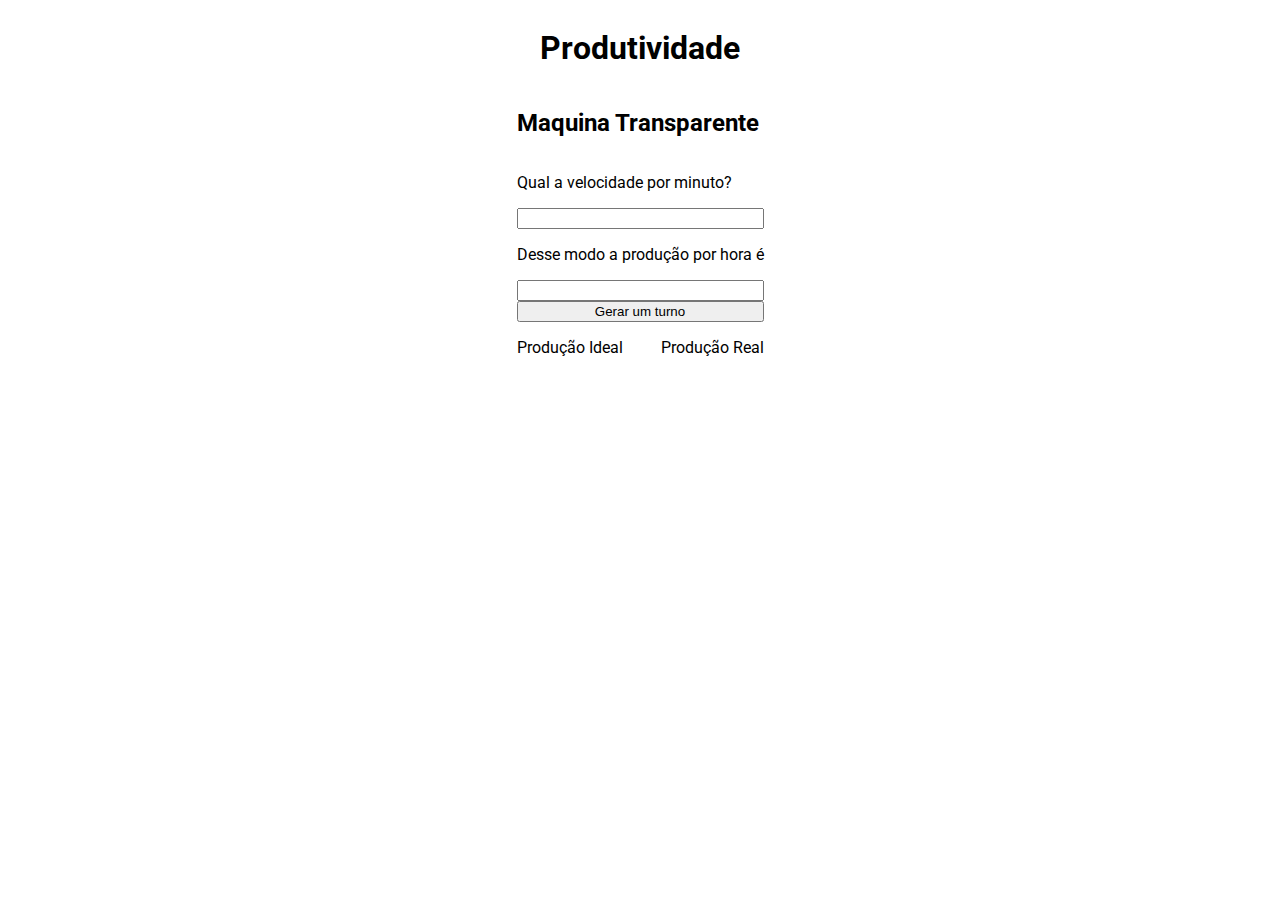
==== index.html @ 2fb88e91 "Um pouco de css" ====
<!DOCTYPE html>
<html lang="pt-br">
<head>
    <meta charset="UTF-8">
    <meta http-equiv="X-UA-Compatible" content="IE=edge">
    <meta name="viewport" content="width=device-width, initial-scale=1.0">
    <title>Produtividade</title>
    <link rel="stylesheet" href="style.css">
</head>
<body>
    <div class="container">
        <header>
            <h1>Produtividade</h1>
        </header>
        <section>
            <h2>Maquina Transparente</h2>
            <p>Qual a velocidade por minuto?</p>
                    <input id="mVelocidadeMinutoT"type="number"></input>
            <p>Desse modo a produção por hora é</p>
                    <input id="mVelocidadeHoraT" type="number"></input>
            <button id="btnGerarTurno">Gerar um turno</button>
            <div class="producao">
                <div>
                    <ul class="historicoProducao">Produção Ideal</ul>
                    <p class="producaoDia"></p>
                </div>
                <div>
                    <ul class="historicoProducaoReal">Produção Real</ul>
                    <p class="producaoDiaReal"></p>
                </div>
            </div>
            <p class="producaoRelativa"></p>
        </section>
    </div>
    <script src="algoritmo.js"></script>
    <script src="algoritmoReal.js"></script>
</body>
</html>
---- style.css ----
@import url('https://fonts.googleapis.com/css2?family=Roboto:ital,wght@0,100;0,300;0,400;0,500;0,700;0,900;1,100;1,300;1,400;1,500;1,700;1,900&display=swap');

*{
    box-sizing: border-box;
}

body
{
    display: flex;
    justify-content: space-around;    
    font-family: 'Roboto';
}

li
{
    list-style: none;
}

.container
{
    display: flex;
    align-items: center;
    justify-content: center;
    flex-direction: column;
}

.producao
{
    
    display: flex;
    justify-content: space-between;
}

ul
{
    padding: 0;
}

section
{
    display: flex;
    flex-direction: column;
}

.producaoRelativa
{
    margin: 0 auto;
}
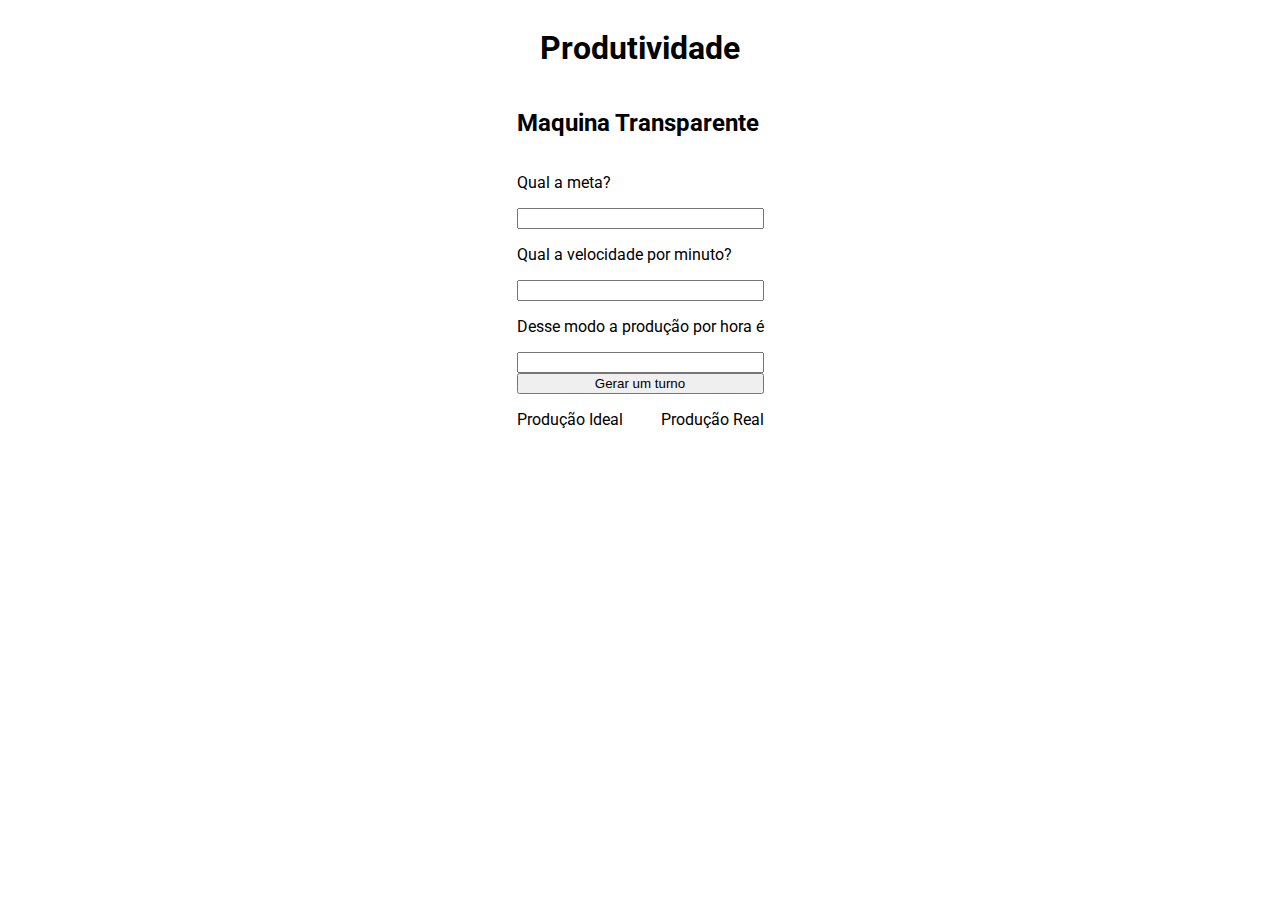
==== commit cc74b024: "Verificação de meta batida com troca de cor" ====
--- a/index.html
+++ b/index.html
@@ -14,6 +14,8 @@
         </header>
         <section>
             <h2>Maquina Transparente</h2>
+            <p>Qual a meta?</p>
+            <input type="number" min="0" max="1" step="0.1" class="meta">
             <p>Qual a velocidade por minuto?</p>
                     <input id="mVelocidadeMinutoT"type="number"></input>
             <p>Desse modo a produção por hora é</p>
@@ -33,6 +35,6 @@
         </section>
     </div>
     <script src="algoritmo.js"></script>
-    <script src="algoritmoReal.js"></script>
+
 </body>
 </html>--- a/style.css
+++ b/style.css
@@ -45,4 +45,14 @@
 .producaoRelativa
 {
     margin: 0 auto;
+}
+
+.red
+{
+    color: red;
+}
+
+.green
+{
+    color: green;
 }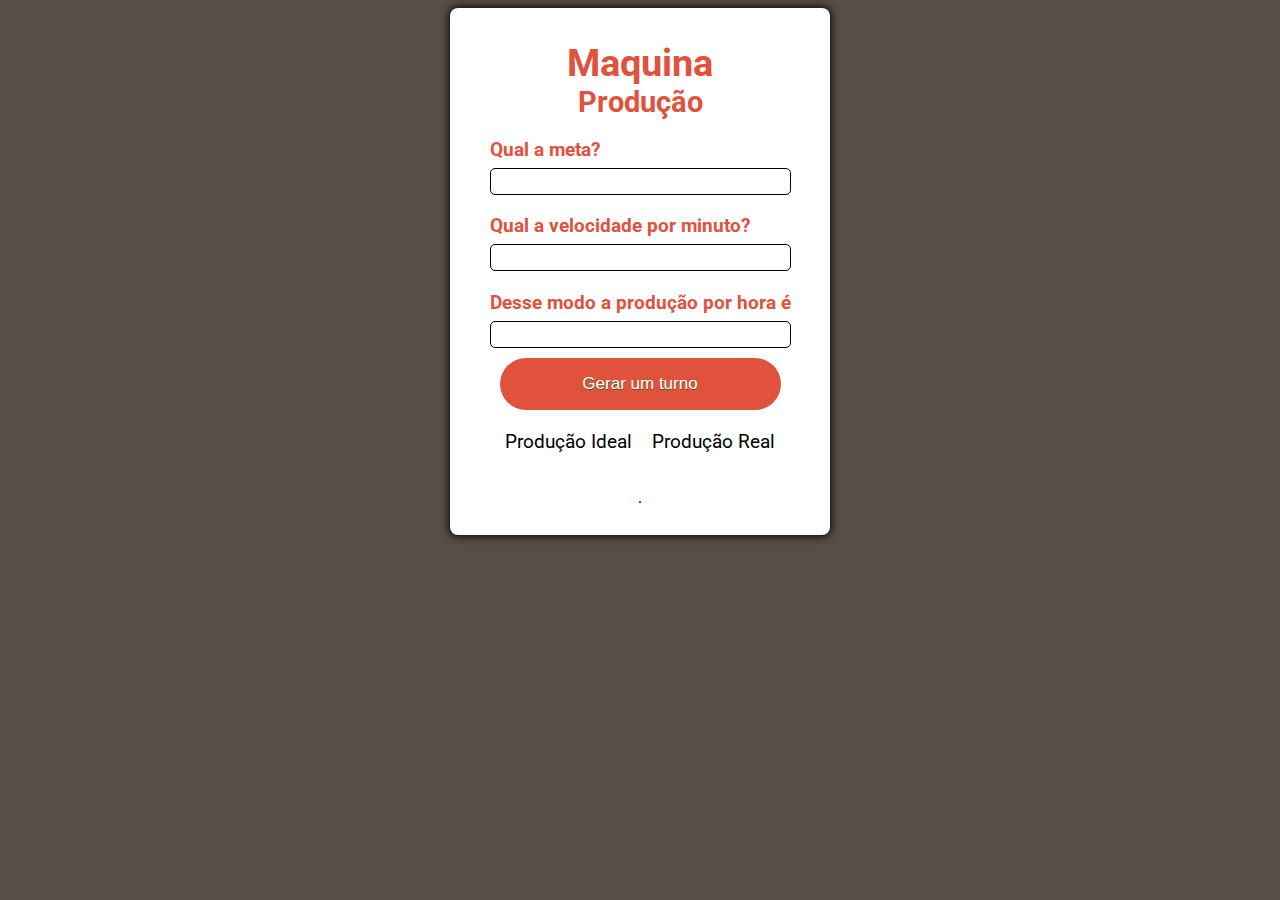
==== commit ed02f7ef: "Arrumei o css, agora tem um estilo ok" ====
--- a/index.html
+++ b/index.html
@@ -10,23 +10,25 @@
 <body>
     <div class="container">
         <header>
-            <h1>Produtividade</h1>
+            <h1>Maquina</h1>
+            <h2>Produção</h2>
         </header>
         <section>
-            <h2>Maquina Transparente</h2>
-            <p>Qual a meta?</p>
-            <input type="number" min="0" max="1" step="0.1" class="meta">
-            <p>Qual a velocidade por minuto?</p>
-                    <input id="mVelocidadeMinutoT"type="number"></input>
-            <p>Desse modo a produção por hora é</p>
-                    <input id="mVelocidadeHoraT" type="number"></input>
-            <button id="btnGerarTurno">Gerar um turno</button>
+            <div class="blocoInput">
+                <p>Qual a meta?</p>
+                <input type="number" min="0" max="1" step="0.1"  class="meta" required>
+                <p>Qual a velocidade por minuto?</p>
+                        <input id="mVelocidadeMinutoT"type="number"></input>
+                <p>Desse modo a produção por hora é</p>
+                        <input id="mVelocidadeHoraT" type="number"></input>
+                        <button id="btnGerarTurno">Gerar um turno</button>
+            </div>
             <div class="producao">
-                <div>
+                <div class="soma">
                     <ul class="historicoProducao">Produção Ideal</ul>
                     <p class="producaoDia"></p>
                 </div>
-                <div>
+                <div class="soma">
                     <ul class="historicoProducaoReal">Produção Real</ul>
                     <p class="producaoDiaReal"></p>
                 </div>
@@ -34,7 +36,10 @@
             <p class="producaoRelativa"></p>
         </section>
     </div>
-    <script src="algoritmo.js"></script>
+    <script src="declaracaoVariaveis.js"></script>
+    <script src="funcoes.js"></script>
+    <script src="algoritmos.js"></script>
+    <script src="eventos.js"></script>
 
 </body>
 </html>--- a/style.css
+++ b/style.css
@@ -1,27 +1,113 @@
 @import url('https://fonts.googleapis.com/css2?family=Roboto:ital,wght@0,100;0,300;0,400;0,500;0,700;0,900;1,100;1,300;1,400;1,500;1,700;1,900&display=swap');
 
-*{
+*
+{
     box-sizing: border-box;
+    
 }
+
+header
+{
+    display: flex;
+    flex-direction: column;
+    text-align: center;
+    color: #E1523D;
+}
+
+header h1, h2
+{
+    margin: 0;
+}
+
 
 body
 {
     display: flex;
     justify-content: space-around;    
     font-family: 'Roboto';
+    background-color: #594E45;
+    font-size: 1.2rem;
+
 }
+
+.blocoInput
+{
+    display: flex;
+    flex-direction: column;
+    
+}
+
+.blocoInput p
+{
+    margin-bottom: 2px;
+    
+}
+
+input
+{
+    color: #594E45;
+    font-weight: 600;
+    padding: 5px;
+    margin-top: 5px;
+    border-radius: 5px;
+    border: 1px solid black;
+    
+}
+
+button
+{
+    background-color:#E1523D;
+	border-radius:28px;
+    border: none;
+	display:inline-block;
+	cursor:pointer;
+	color:#ffffff;
+	font-family:Arial;
+	font-size:17px;
+	padding:1rem 2rem;
+	text-decoration:none;
+	text-shadow:0px 1px 0px #2f6627;
+
+    margin: 10px;
+}
+
+
+p
+{
+    font-weight: bold;
+    color: #E1523D;
+}
+
 
 li
 {
     list-style: none;
+    color: #594E45;
+    font-weight: 500;
+    padding: 5px;
+}
+
+section
+{
+    display: flex;
+    justify-content: center;
+    align-items: center;
+    flex-direction: column;
 }
 
 .container
 {
+    min-width: 30%;
+    box-shadow: 0px 0px 10px 1px rgba(0, 0, 0, 1);
+    border-radius: 8px;
+
     display: flex;
     align-items: center;
     justify-content: center;
     flex-direction: column;
+
+    background-color: white;
+    padding: 2rem;
 }
 
 .producao
@@ -34,17 +120,25 @@
 ul
 {
     padding: 0;
-}
-
-section
-{
-    display: flex;
-    flex-direction: column;
+    margin: 0;
+    text-align: center;
+    
 }
 
 .producaoRelativa
 {
     margin: 0 auto;
+    border: 1px solid red;
+}
+
+
+.soma
+{
+    display: flex;
+    flex-direction: column;
+    align-items: center;
+    
+    margin: 10px;
 }
 
 .red
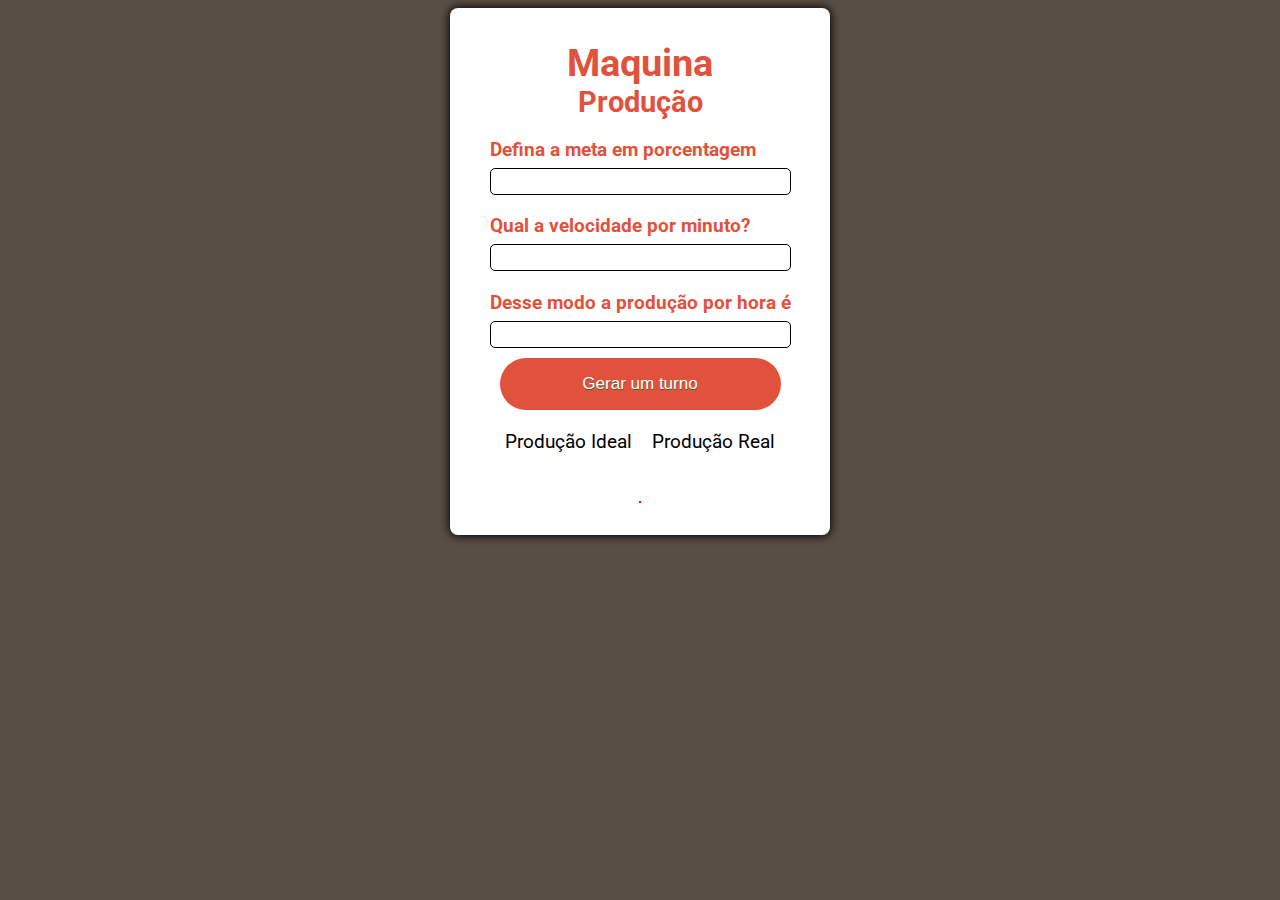
==== commit f8286680: "correção de bug na verificação" ====
--- a/index.html
+++ b/index.html
@@ -15,7 +15,7 @@
         </header>
         <section>
             <div class="blocoInput">
-                <p>Qual a meta?</p>
+                <p>Defina a meta em porcentagem</p>
                 <input type="number" min="0" max="1" step="0.1"  class="meta" required>
                 <p>Qual a velocidade por minuto?</p>
                         <input id="mVelocidadeMinutoT"type="number"></input>
@@ -38,8 +38,9 @@
     </div>
     <script src="declaracaoVariaveis.js"></script>
     <script src="funcoes.js"></script>
-    <script src="algoritmos.js"></script>
+    <script src="ordemdeexecucao.js"></script>
     <script src="eventos.js"></script>
 
 </body>
+
 </html>